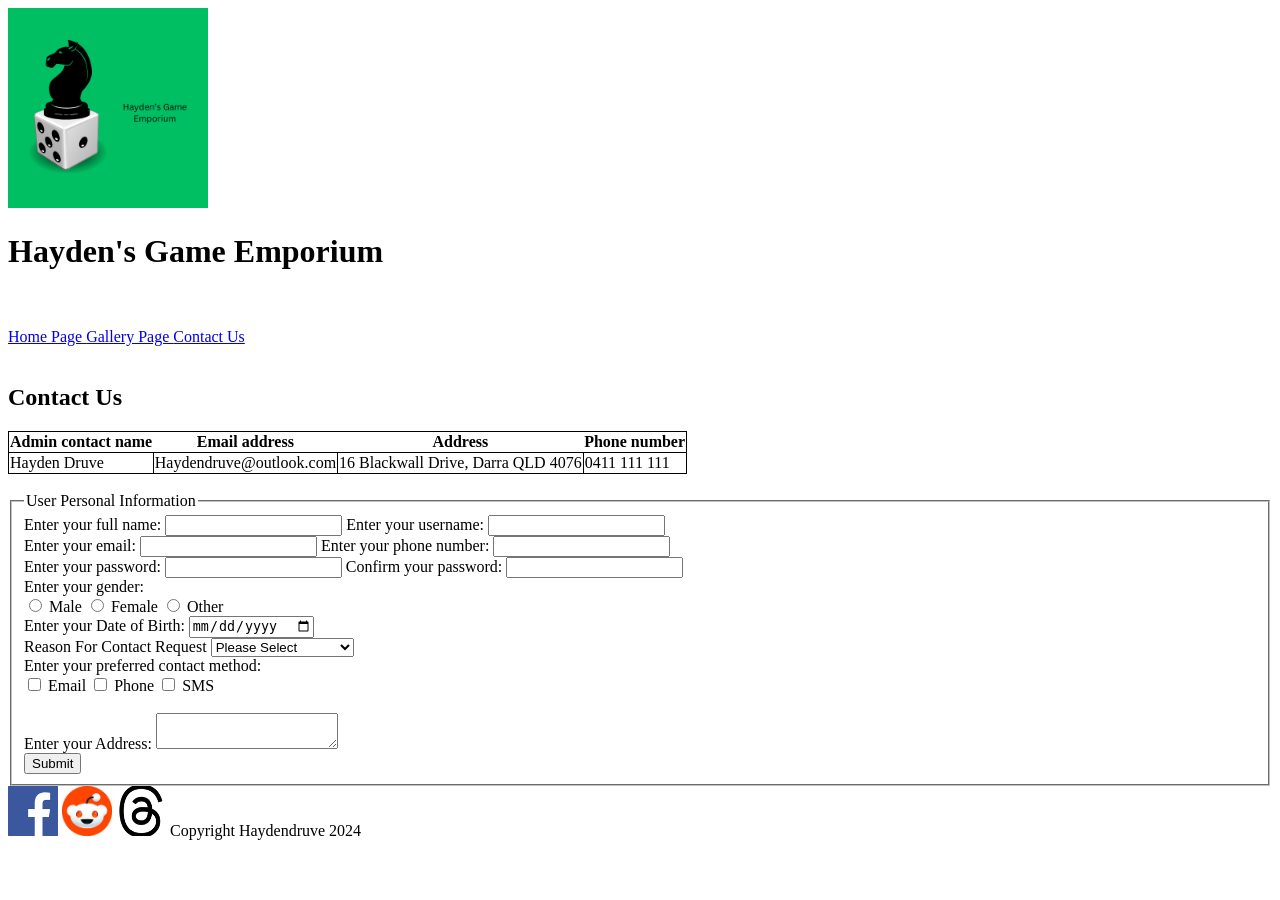
==== Contact Us.html @ cec7adfe "Add files via upload" ====
<!DOCTYPE html>
<html lang="en">
<head>
    <meta charset="UTF-8"> 
<title> Contact Us </title>
<link rel="stylesheet" href="../CSS/CSS_file.css">
<style>
    table, the, td {
        border: 1px solid black;
        border-collapse: collapse;
    }
</style>
</head>
<body>
    <header>
        <div class="wrapper">
            <img src="../Images/logo_edited.png" alt="A chess knight standing on a dice" style="width:200px;height: 200px;"> 
            <h1 class="logo">Hayden's Game Emporium</h1>
            <br>
        </div>
        <br>
        <nav>
            <a href='../Index.html';> Home Page </a> 
            <a href='Gallery Page.html';>Gallery Page </a>
            <a href='Contact Us.html';> Contact Us </a>
        </nav>
            </header>
        <br>
    <H2> Contact Us </H2>
<table>
    <tr>
       <th>Admin contact name</th>
       <th>Email address</th>
       <th>Address</th>
       <th>Phone number</th>
    </tr>
    <tr>
       <td>Hayden Druve</td>
       <td>Haydendruve@outlook.com</td>
       <td>16 Blackwall Drive, Darra QLD 4076</td>
       <td>0411 111 111</td>
    </tr>
</table>
<br>
    <form>
        <fieldset>
            <legend>User Personal Information</legend>
            <label for="name">Enter your full name:</label>
            <input type="text" id="name" name="name" required >
            <label for="name">Enter your username:</label>
            <input type="text" id="username" name="username" required >
            <br>
            <label for="email">Enter your email:</label>
            <input type="email" id="email" name="email" required >
            <label for="phonenum">Enter your phone number:</label>
            <input type="number" id="phonenum" name="phonenum" required >
            <br>
            <label for="password">Enter your password:</label>
            <input type="password" id="password" name="pass" required >
            <label for="confirmPassword">Confirm your password:</label>
            <input type="password" id="confirmPassword" name="confirmPass" required >
            <br>
            <label>Enter your gender:</label>
            <div class="gender-group">
                <input type="radio" name="gender" value="male" id="male" required >
                <label for="male">Male</label>
                <input type="radio" name="gender" value="female" id="female" >
                <label for="female">Female</label>
                <input type="radio" name="gender" value="others" id="others" >
                <label for="others">Other</label>
            </div>
            <label for="dob">Enter your Date of Birth:</label>
            <input type="date" id="dob" name="dob" required >
            <br>
            <label for="dropdown">Reason For Contact Request</label>
                <select id="dropdown">
                    <option disabled selected="selected">Please Select</option>
                    <option value="1"> Place an Order </option>
                    <option value="2"> Give Feedback </option>
                    <option value="3"> Request Information </option>
                    <option value="4"> Other </option>
                    </select>
            <br>
            <label>Enter your preferred contact method:</label>
            <div class="Contact Method">
                <input type="checkbox" name="Contact Method" value="contactemail" id="contactemail" required >
                <label for="contactemail">Email</label>
                <input type="checkbox" name="Contact Method" value="phone" id="phone" >
                <label for="phone">Phone</label>
                <input type="checkbox" name="Contact Method" value="SMS" id="SMS" >
                <label for="SMS">SMS</label>
            </div>
            <br>
            <label for="address">Enter your Address:</label>
            <textarea id="address" name="address" required></textarea>
            <br>
            <input type="submit" value="Submit" >
        </fieldset>
    </form>
    <footer>
        <img src="../Images/Originals/facebook_logo.png" height="50" width="50" alt="Facebook Logo" usemap="#facebook">
        <img src="../Images/Originals/reddit_logo.jpg" height="50" width="50" alt="Reddit Logo" usemap="#reddit">
        <img src="../Images/Originals/threads_logo.png" height="50" width="50" alt="Threads Logo" usemap="#threads">
        <span> Copyright Haydendruve 2024</span>
        <map name="facebook">
            <area shape="default" alt="Facebook Logo" href="https://www.facebook.com/login.php/" >
        </map>
    
        <map name="reddit">
            <area shape="default" alt="Reddit Logo" href="https://www.reddit.com/login/" >
        </map>
    
        <map name="threads"> 
            <area shape="default" alt="Threads Logo" href="https://www.threads.net/login" >
        </map>
    </footer>
    
</body>
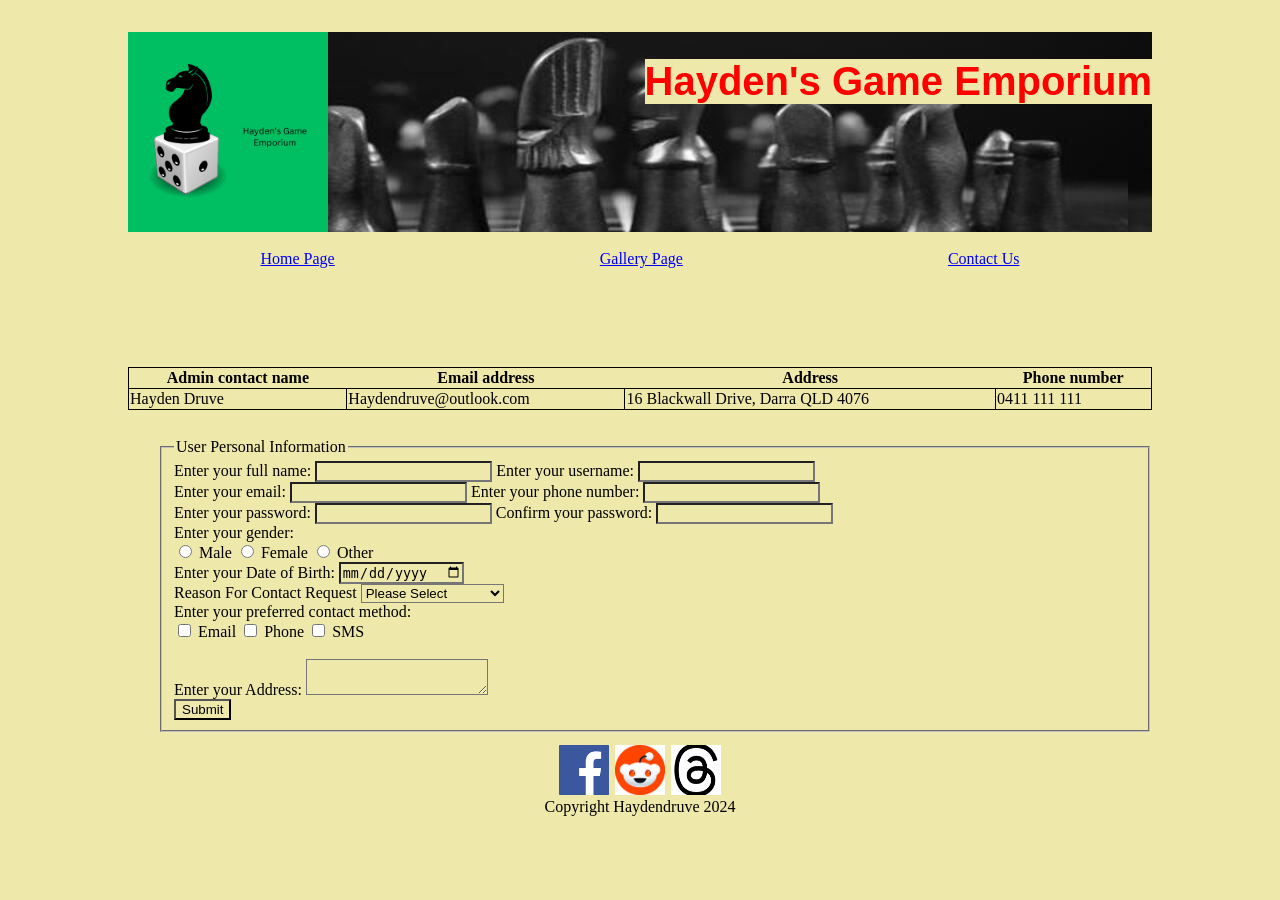
==== commit 5a8f29ee: "Update Contact Us.html" ====
--- a/Contact Us.html
+++ b/Contact Us.html
@@ -3,7 +3,7 @@
 <head>
     <meta charset="UTF-8"> 
 <title> Contact Us </title>
-<link rel="stylesheet" href="../CSS/CSS_file.css">
+<link rel="stylesheet" href="/CSS_file.css">
 <style>
     table, the, td {
         border: 1px solid black;
--- a/CSS_file.css
+++ b/CSS_file.css
@@ -0,0 +1,109 @@
+body {
+	display: flex;
+	flex-direction: column;
+	min-width: 800px;
+	margin: 2em auto;
+	width: 80%;
+}
+
+
+body > * {
+	background-color: palegoldenrod;
+}
+* {background-color: palegoldenrod;}
+
+header {
+    width: 100%;
+    height: 250px;
+    position: sticky;
+    top: 0;
+    flex-direction: row;
+    justify-content: center;
+    align-items: start;
+ 
+}
+a {color: blue;
+}
+.wrapper {
+    display:block;
+    background-image: url(../Images/Header_image.jpg);
+    background-size: cover
+    text-align; center;
+    height: 200px;
+}
+h1 {
+    text-align:center;
+    float: right;
+    font-family: arial, serif;
+    color:red;
+    font-size: 2.5rem;
+   }
+
+header > section { 
+    width: 100%;
+    height: 250px;
+    background-repeat: no-repeat;
+    background-size: cover;
+}
+
+header > section > h1 {
+    font-size: 28pt;
+	color: blue;
+}
+nav {
+    height: 100px;
+    width: 100%;
+    display: flex;
+    justify-content: space-around;
+    align-content: enter;
+    background-color: palegoldenrod;
+    
+}
+
+.nav a:hover {
+    background-color: #dcf041;
+    border-radius: 10px;
+    color: black
+}
+
+
+.gallery {
+	display: flex;
+	flex-wrap: wrap;
+	justify-content: center;
+}
+
+.gallery > article {
+	margin: 1em;
+    flex-wrap: wrap;
+}
+
+.gallery > article > img {
+    padding: 10px;
+}
+
+
+footer {
+    display: flex;
+	flex-wrap: wrap;
+	justify-content: center;
+    color:black;
+}
+
+footer > img {
+	padding: 0.2em;
+}
+
+footer > span {
+	flex-basis: 100%;
+	text-align: center;
+}
+
+
+form {
+    background-color: palegoldenrod;
+    border-radius: 10px;
+    margin-top: 10px;
+    margin-bottom: 10px;
+	margin-left: 30px;
+}
